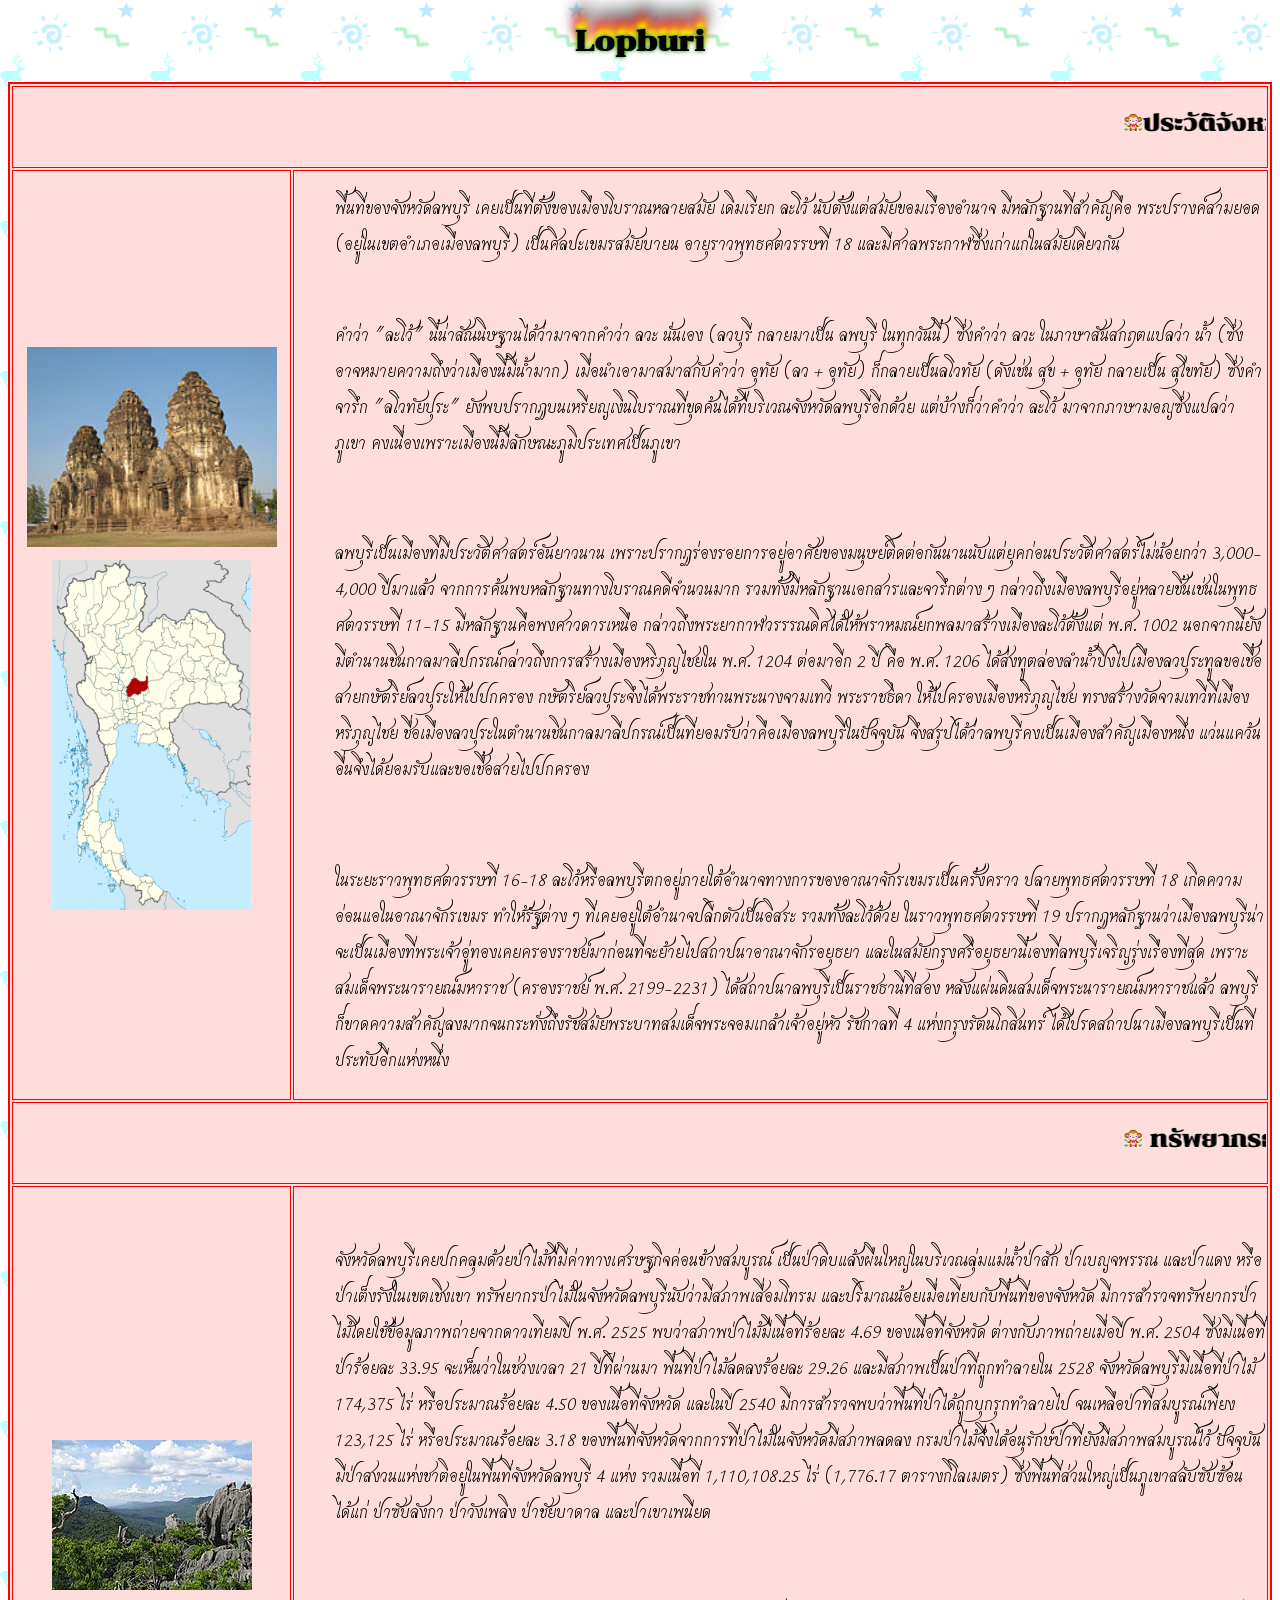
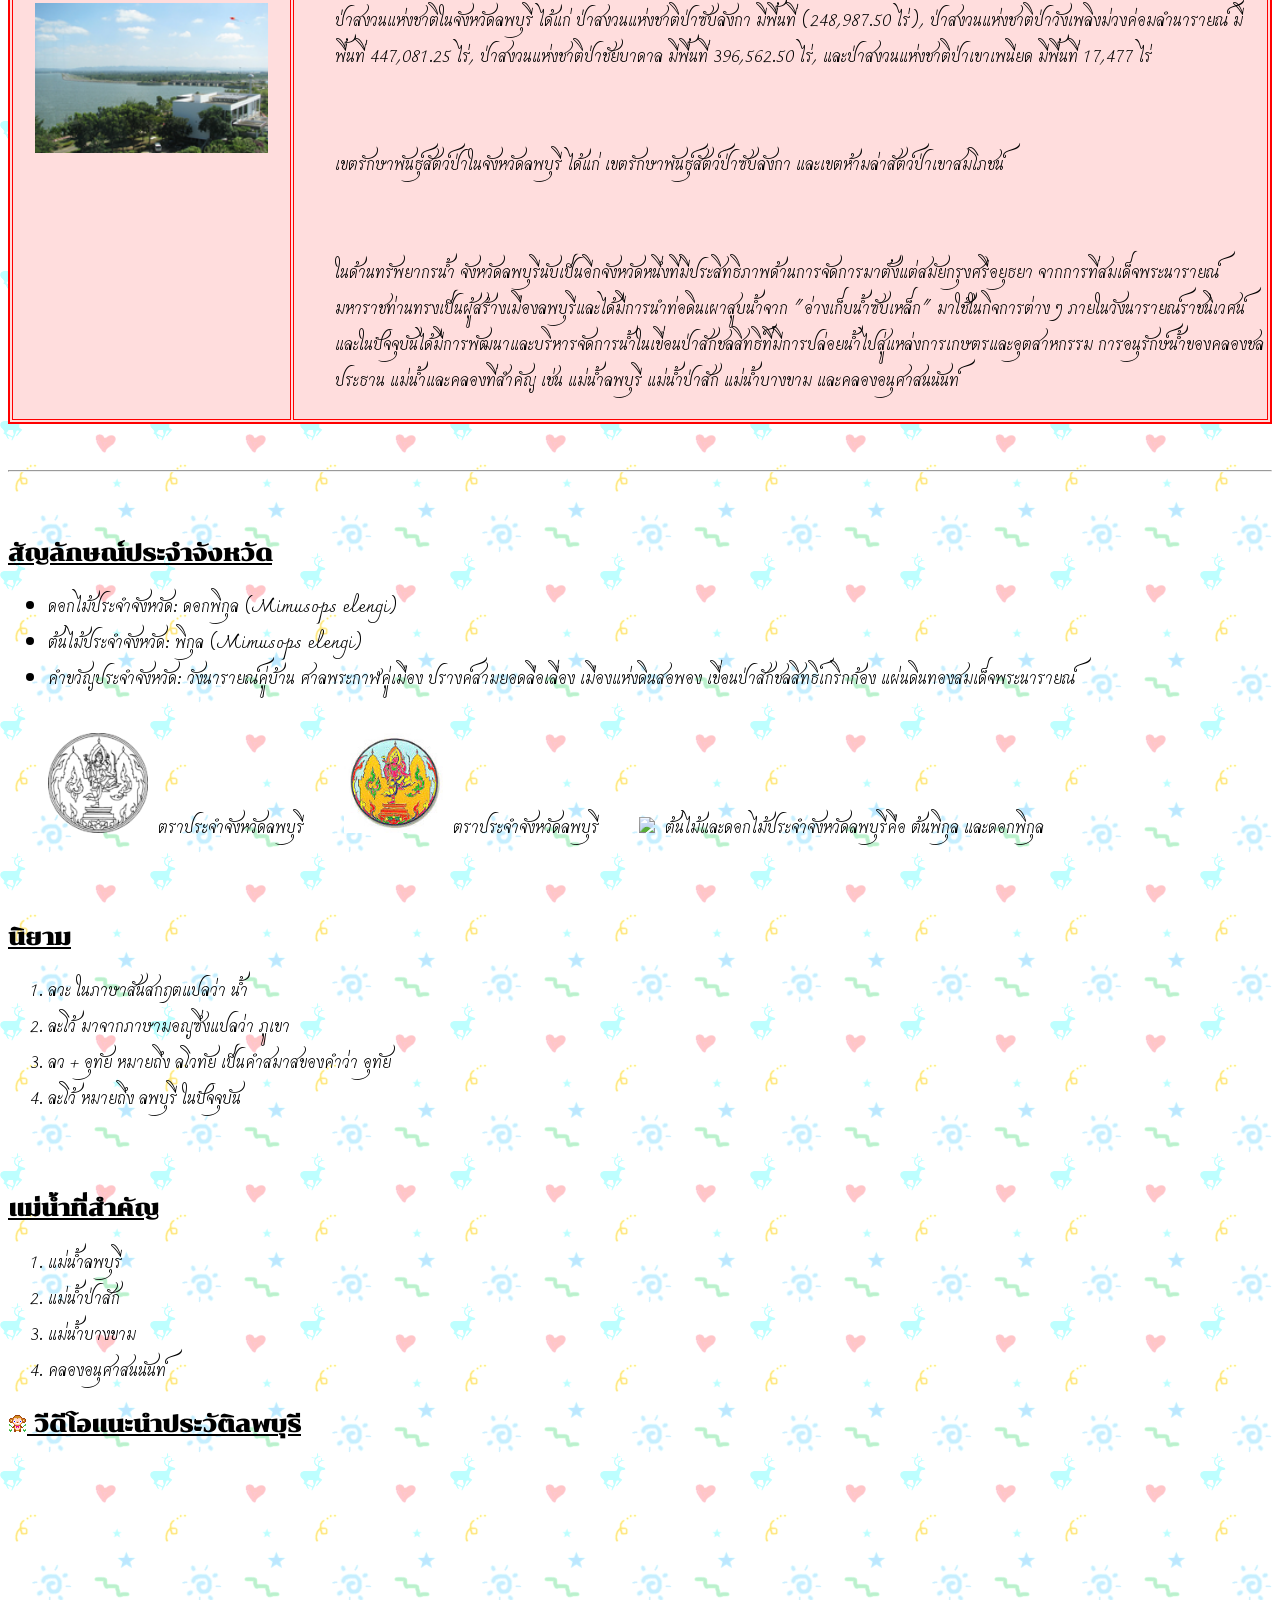
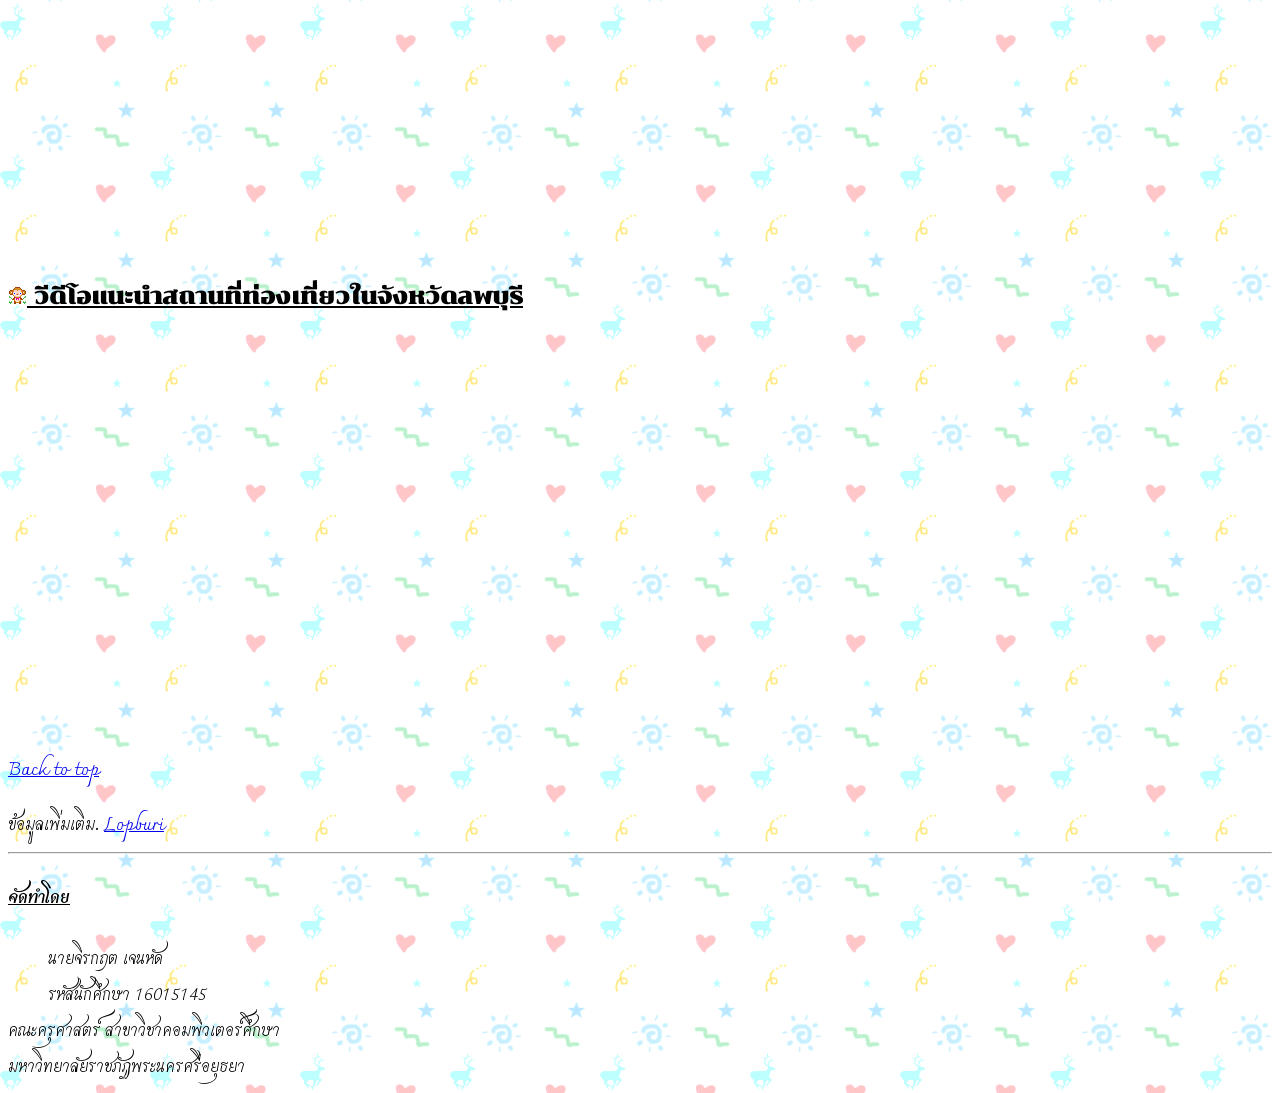
==== Midtermjikit/Index.html @ a2d85586 "Add files via upload" ====
<!DOCTYPE html>
<html lang="en" dir="ltr">
  <head>
    <meta charset="utf-8">
    <title> Lopburi </title>
    <link href="https://fonts.googleapis.com/css?family=Charmonman|Chonburi" rel="stylesheet">
    <style>
    h3 {
        font-family: 'Chonburi', cursive; }

    h2 {
       font-family: 'Chonburi', cursive;
       text-shadow: 4px 4px 4px #aaa;
       text-shadow:0px 0px 4px green, 0px -5px 4px yellow, 2px -10px 6px orange, -2px -15px 11px red, 2px -25px 18px black;
     }

      body {
        font-family: 'Charmonman', cursive;
        font-size: 120% ;
      }

    </style>
  </head>
  <body background="bg026.gif">
    <center><h2> Lopburi </h2></center>
    <table border = "2" bordercolor="red" with="40%" height="60%" align="center" bgcolor="#FFDDDD">
    <tr>
    <td colspan = "2" ><h3><center><u><marquee direction="left"><img src="icon035.gif">ประวัติจังหวัดลพบุรี </marquee></u></center>
    </h3></td></tr>

    <tr>
    <td align="center"> <img src="Plang3.jpg" with="200" height="200" >
                        <img src="thai.png" with="350" height="350" > </td>
    <td><p><dd> พื้นที่ของจังหวัดลพบุรี เคยเป็นที่ตั้งของเมืองโบราณหลายสมัย เดิมเรียก ละโว้ นับตั้งแต่สมัยขอมเรืองอำนาจ มีหลักฐานที่สำคัญคือ พระปรางค์สามยอด
      (อยู่ในเขตอำเภอเมืองลพบุรี) เป็นศิลปะเขมรสมัยบายน อายุราวพุทธศตวรรษที่ 18 และมีศาลพระกาฬซึ่งเก่าแก่ในสมัยเดียวกัน</p>
      <p><dd><br>คำว่า "ละโว้" นี้น่าสัณนิษฐานได้ว่ามาจากคำว่า ลวะ นั่นเอง (ลวบุรี กลายมาเป็น ลพบุรี ในทุกวันนี้) ซึ่งคำว่า ลวะ ในภาษาสันสกฤตแปลว่า น้ำ (ซึ่งอาจหมายความถึงว่าเมืองนี้มีน้ำมาก)
      เมื่อนำเอามาสมาสกับคำว่า อุทัย (ลว + อุทัย) ก็กลายเป็นลโวทัย (ดังเช่น สุข + อุทัย กลายเป็น สุโขทัย) ซึ่งคำจารึก "ลโวทัยปุระ" ยังพบปรากฏบนเหรียญเงินโบราณที่ขุดค้นได้ที่บริเวณจังหวัดลพบุรีอีกด้วย
      แต่บ้างก็ว่าคำว่า ละโว้ มาจากภาษามอญซึ่งแปลว่าภูเขา คงเนื่องเพราะเมืองนี้มีลักษณะภูมิประเทศเป็นภูเขา</p><br>
      <p><dd>ลพบุรีเป็นเมืองที่มีประวัติศาสตร์อันยาวนาน เพราะปรากฏร่องรอยการอยู่อาศัยของมนุษย์ติดต่อกันนานนับแต่ยุคก่อนประวัติศาสตร์ไม่น้อยกว่า 3,000-4,000 ปีมาแล้ว จากการค้นพบหลักฐานทางโบราณคดีจำนวนมาก รวมทั้งมีหลักฐานเอกสารและจารึกต่าง ๆ
      กล่าวถึงเมืองลพบุรีอยู่หลายชิ้นเช่นในพุทธศตวรรษที่ 11-15 มีหลักฐานคือพงศาวดารเหนือ กล่าวถึงพระยากาฬวรรรณดิศได้ให้พราหมณ์ยกพลมาสร้างเมืองละโว้ตั้งแต่ พ.ศ. 1002
      นอกจากนี้ยังมีตำนานชินกาลมาลีปกรณ์กล่าวถึงการสร้างเมืองหริภุญไชยใน พ.ศ. 1204 ต่อมาอีก 2 ปี คือ พ.ศ. 1206 ได้ส่งทูตล่องลำน้ำปิงไปเมืองลวปุระทูลขอเชื้อสายกษัตริย์ลวปุระให้ไปปกครอง
      กษัตริย์ลวปุระจึงได้พระราชทานพระนางจามเทวี พระราชธิดา ให้ไปครองเมืองหริภุญไชย ทรงสร้างวัดจามเทวีที่เมืองหริภุญไชย ชื่อเมืองลวปุระในตำนานชินกาลมาลีปกรณ์เป็นที่ยอมรับว่าคือเมืองลพบุรีในปัจจุบัน
      จึงสรุปได้ว่าลพบุรีคงเป็นเมืองสำคัญเมืองหนึ่ง แว่นแคว้นอื่นจึงได้ยอมรับและขอเชื้อสายไปปกครอง</p><br>
      <p><dd>ในระยะราวพุทธศตวรรษที่ 16-18 ละโว้หรือลพบุรีตกอยู่ภายใต้อำนาจทางการของอาณาจักรเขมรเป็นครั้งคราว ปลายพุทธศตวรรษที่ 18 เกิดความอ่อนแอในอาณาจักรเขมร ทำให้รัฐต่าง ๆ ที่เคยอยู่ใต้อำนาจปลีกตัวเป็นอิสระ
      รวมทั้งละโว้ด้วย ในราวพุทธศตวรรษที่ 19 ปรากฏหลักฐานว่าเมืองลพบุรีน่าจะเป็นเมืองที่พระเจ้าอู่ทองเคยครองราชย์มาก่อนที่จะย้ายไปสถาปนาอาณาจักรอยุธยา และในสมัยกรุงศรีอยุธยานี้เองที่ลพบุรีเจริญรุ่งเรืองที่สุด
      เพราะสมเด็จพระนารายณ์มหาราช (ครองราชย์ พ.ศ. 2199-2231) ได้สถาปนาลพบุรีเป็นราชธานีที่สอง หลังแผ่นดินสมเด็จพระนารายณ์มหาราชแล้ว ลพบุรีก็ขาดความสำคัญลงมากจนกระทั่งถึงรัชสมัยพระบาทสมเด็จพระจอมเกล้าเจ้าอยู่หัว รัชกาลที่ 4
      แห่งกรุงรัตนโกสินทร์ ได้โปรดสถาปนาเมืองลพบุรีเป็นที่ประทับอีกแห่งหนึ่ง</p>

  </td>
    </tr>

    <tr>
    <td colspan = "2"><h3><u><center><marquee direction="left"><img src="icon035.gif"> ทรัพยากรธรรมชาติ </marquee></center></u></h3></td>
    </tr>
    <tr>
    <td align="center"> <img src= "1.jpg" with="150" height="150">
          <img src= "2.png" with="150" height="150"> </td>
    <td><p><dd><br>
    จังหวัดลพบุรีเคยปกคลุมด้วยป่าไม้ที่มีค่าทางเศรษฐกิจค่อนข้างสมบูรณ์ เป็นป่าดิบแล้งผืนใหญ่ในบริเวณลุ่มแม่น้ำป่าสัก ป่าเบญจพรรณ และป่าแดง หรือป่าเต็งรังในเขตเชิงเขา ทรัพยากรป่าไม้ในจังหวัดลพบุรีนับว่ามีสภาพเสื่อมโทรม และปริมาณน้อยเมื่อเทียบกับพื้นที่ของจังหวัด มีการสำรวจทรัพยากรป่าไม้โดยใช้ข้อมูลภาพถ่ายจากดาวเทียมปี พ.ศ. 2525 พบว่าสภาพป่าไม้มีเนื้อที่ร้อยละ 4.69 ของเนื้อที่จังหวัด ต่างกับภาพถ่ายเมื่อปี พ.ศ. 2504 ซึ่งมีเนื้อที่ป่าร้อยละ 33.95 จะเห็นว่าในช่วงเวลา 21 ปีที่ผ่านมา พื้นที่ป่าไม้ลดลงร้อยละ 29.26 และมีสภาพเป็นป่าที่ถูกทำลายใน 2528 จังหวัดลพบุรีมีเนื้อที่ป่าไม้ 174,375 ไร่ หรือประมาณร้อยละ 4.50 ของเนื้อที่จังหวัด และในปี 2540 มีการสำรวจพบว่าพื้นที่ป่าได้ถูกบุกรุกทำลายไป จนเหลือป่าที่สมบูรณ์เพียง 123,125 ไร่ หรือประมาณร้อยละ 3.18 ของพื้นที่จังหวัดจากการที่ป่าไม้ในจังหวัดมีสภาพลดลง กรมป่าไม้จึงได้อนุรักษ์ป่าที่ยังมีสภาพสมบูรณ์ไว้ ปัจจุบันมีป่าสงวนแห่งชาติอยู่ในพื้นที่จังหวัดลพบุรี 4 แห่ง รวมเนื้อที่ 1,110,108.25 ไร่ (1,776.17 ตารางกิโลเมตร) ซึ่งพื้นที่ส่วนใหญ่เป็นภูเขาสลับซับซ้อน ได้แก่ ป่าซับลังกา ป่าวังเพลิง ป่าชัยบาดาล และป่าเขาเพนียด
  </dd><br><br>
    <dd>ป่าสงวนแห่งชาติในจังหวัดลพบุรี ได้แก่ ป่าสงวนแห่งชาติป่าซับลังกา มีพื้นที่ (248,987.50 ไร่), ป่าสงวนแห่งชาติป่าวังเพลิงม่วงค่อมลำนารายณ์ มีพื้นที่ 447,081.25 ไร่, ป่าสงวนแห่งชาติป่าชัยบาดาล มีพื้นที่ 396,562.50 ไร่, และป่าสงวนแห่งชาติป่าเขาเพนียด มีพื้นที่ 17,477 ไร่
    </dd><br><br>
    <dd>เขตรักษาพันธุ์สัตว์ป่าในจังหวัดลพบุรี ได้แก่ เขตรักษาพันธุ์สัตว์ป่าซับลังกา และเขตห้ามล่าสัตว์ป่าเขาสมโภชน์
    </dd><br><br>
    <dd>ในด้านทรัพยากรน้ำ จังหวัดลพบุรีนับเป็นอีกจังหวัดหนึ่งที่มีประสิทธิภาพด้านการจัดการมาตั้งแต่สมัยกรุงศรีอยุธยา จากการที่สมเด็จพระนารายณ์มหาราชท่านทรงเป็นผู้สร้างเมืองลพบุรีและได้มีการนำท่อดินเผาสูบน้ำจาก "อ่างเก็บน้ำซับเหล็ก" มาใช้ในกิจการต่าง ๆ ภายในวังนารายณ์ราชนิเวศน์ และในปัจจุบันได้มีการพัฒนาและบริหารจัดการน้ำในเขื่อนป่าสักชลสิทธิ์ที่มีการปล่อยน้ำไปสู่แหล่งการเกษตรและอุตสาหกรรม การอนุรักษ์น้ำของคลองชลประธาน แม่น้ำและคลองที่สำคัญ เช่น แม่น้ำลพบุรี แม่น้ำป่าสัก แม่น้ำบางขาม และคลองอนุศาสนนันท์
  </dd></p></td>
    </tr>
    </table>
    <br><hr>
<br><U><h3> สัญลักษณ์ประจำจังหวัด </h3></u>
  <ul>

<li>ดอกไม้ประจำจังหวัด: ดอกพิกุล (Mimusops elengi)</li>
<li>ต้นไม้ประจำจังหวัด: พิกุล (Mimusops elengi)</li>
<li>คำขวัญประจำจังหวัด: วังนารายณ์คู่บ้าน ศาลพระกาฬคู่เมือง ปรางค์สามยอดลือเลื่อง เมืองแห่งดินสอพอง เขื่อนป่าสักชลสิทธิ์เกริกก้อง แผ่นดินทองสมเด็จพระนารายณ์</li>
<br><img src= "tra1.png" with="100" height="100">&nbsp; ตราประจำจังหวัดลพบุรี &nbsp;&nbsp;&nbsp;&nbsp;&nbsp;&nbsp;
<img src= "tra2.jpg" with="100" height="100"> &nbsp;ตราประจำจังหวัดลพบุรี &nbsp;&nbsp;&nbsp;&nbsp;&nbsp;&nbsp;
<img src= "tra3.jpg" with="100" height="100"> &nbsp;ต้นไม้และดอกไม้ประจำจังหวัดลพบุรีคือ ต้นพิกุล และดอกพิกุล
</ul>
    <br><U><h3> นิยาม </h3></u>
      <ol>
      <li>ลวะ ในภาษาสันสกฤตแปลว่า น้ำ </li>
      <li>ละโว้ มาจากภาษามอญซึ่งแปลว่า ภูเขา </li>
      <li> ลว + อุทัย หมายถึง ลโวทัย เป็นคำสมาสของคำว่า อุทัย </li>
      <li> ละโว้ หมายถึง ลพบุรี ในปัจจุบัน </li>

      </ol>

      <br><U><h3> แม่น้ำที่สำคัญ </h3></u>
<ol>
<li>แม่น้ำลพบุรี</li>
<li>แม่น้ำป่าสัก</li>
<li>แม่น้ำบางขาม</li>
<li>คลองอนุศาสนนันท์</li></ol>

<b><u><h3><img src="icon035.gif"> วีดีโอแนะนำประวัติลพบุรี  </h3></u></b><br>
<iframe width="560" height="315" src="https://www.youtube.com/embed/dMR2c7XdHPo" frameborder="0" allow="accelerometer; autoplay; encrypted-media; gyroscope; picture-in-picture" allowfullscreen></iframe><br><br>
<b><u><h3><img src="icon035.gif"> วีดีโอแนะนำสถานที่ท่องเที่ยวในจังหวัดลพบุรี  </h3></u></b><br>
<iframe width="560" height="315" src="https://www.youtube.com/embed/UuY1HCXAwKQ" frameborder="0" allow="accelerometer; autoplay; encrypted-media; gyroscope; picture-in-picture" allowfullscreen></iframe><br><br>

<p><a href="#top"> Back to top</a></p>

ข้อมูลเพิ่มเติม. <a href="https://sites.google.com/site/lopburilalita/prawati-lphburi" target="blank">Lopburi </a><br>
<hr>
<h4><U><b>จัดทำโดย</b></U></h4>
<dd>นายจิรกฤต เจนหัด <br>
  รหัสนักศึกษา 16015145 </dd>
  คณะครุศาสตร์ สาขาวิชาคอมพิวเตอร์ศึกษา <br>
  มหาวิทยาลัยราชภัฏพระนครศรีอยุธยา

  </body>
  </body>
</html>
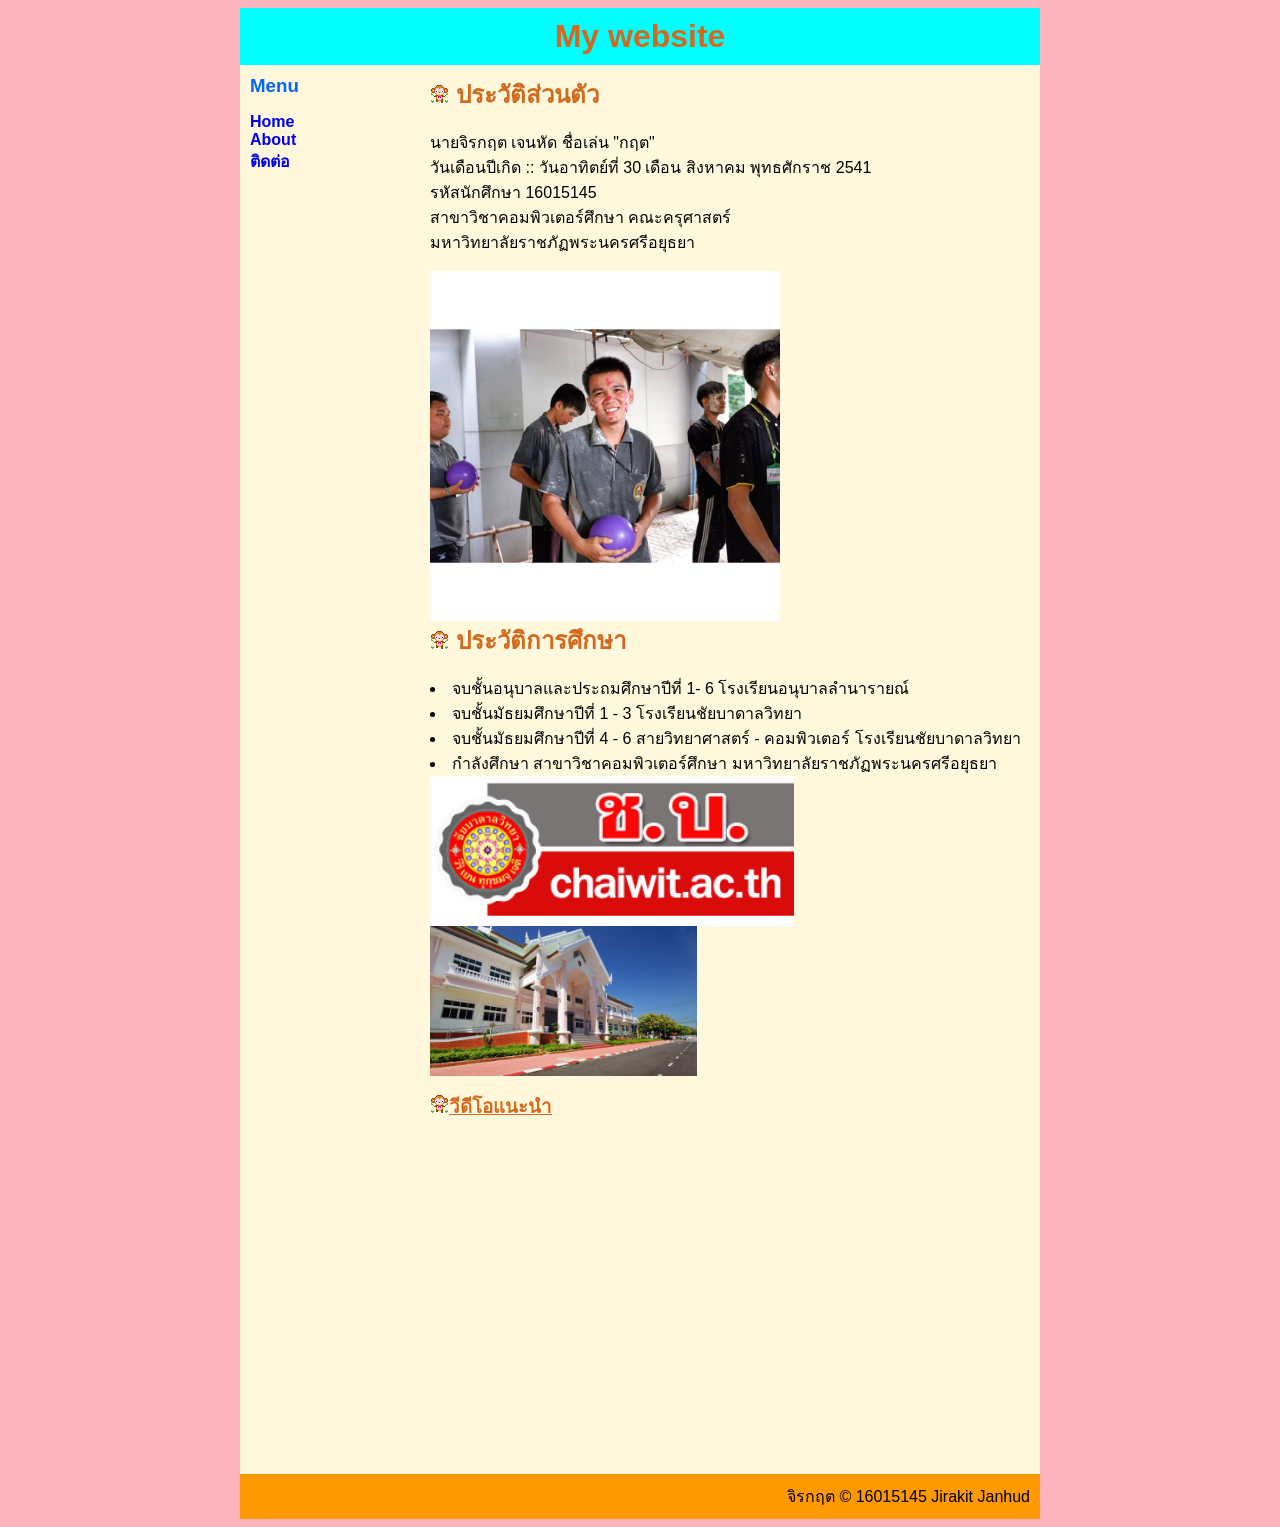
==== commit 3619368c: "Add files via upload" ====
--- a/Midtermjikit/Index.html
+++ b/Midtermjikit/Index.html
@@ -2,112 +2,55 @@
 <html lang="en" dir="ltr">
   <head>
     <meta charset="utf-8">
-    <title> Lopburi </title>
-    <link href="https://fonts.googleapis.com/css?family=Charmonman|Chonburi" rel="stylesheet">
-    <style>
-    h3 {
-        font-family: 'Chonburi', cursive; }
+    <title> My website </title>
+    <link rel="stylesheet" type="text/css" href="style.css " />
+<style >
+  #header{
+    background-color: #00FFFF;
+  }
+</style>
+  </head>
+  <body>
+    <div id="container">
+      <div id="header">
+        <h1> My website </h1>
+      </div>
+      <div id="content">
+        <div id="nav">
+          <h3 style="color:#0066FF;">Menu</h3>
+          <ul>
+            <li><a class="selected" href="#">Home</a></li>
+            <li><a class="selected" href="#">About</a></li>
+            <li><a class="selected" href="https://www.facebook.com/JirakitJanhud" target="blank">ติดต่อ</a></li>
+          </ul>
+        </div>
+        <div id="main">
+          <h2><img src="icon035.gif"> ประวัติส่วนตัว</h2>
+          <p>นายจิรกฤต  เจนหัด  ชื่อเล่น "กฤต" <br>
+วันเดือนปีเกิด :: วันอาทิตย์ที่ 30 เดือน สิงหาคม พุทธศักราช 2541 <br>
+รหัสนักศึกษา 16015145 <br>
+สาขาวิชาคอมพิวเตอร์ศึกษา คณะครุศาสตร์ <br>
+มหาวิทยาลัยราชภัฏพระนครศรีอยุธยา <br></p>
+<img src="Jirakit.jpg" with="350" height="350" align="center">
+<h2><img src="icon035.gif"> ประวัติการศึกษา</h2>
+<p>
+<li>จบชั้นอนุบาลและประถมศึกษาปีที่ 1- 6 โรงเรียนอนุบาลลำนารายณ์ </li>
+<li>จบชั้นมัธยมศึกษาปีที่ 1 - 3  โรงเรียนชัยบาดาลวิทยา </li>
+<li>จบชั้นมัธยมศึกษาปีที่ 4 - 6 สายวิทยาศาสตร์ - คอมพิวเตอร์  โรงเรียนชัยบาดาลวิทยา </li>
+<li>กำลังศึกษา สาขาวิชาคอมพิวเตอร์ศึกษา มหาวิทยาลัยราชภัฏพระนครศรีอยุธยา</li>
+<img src= "Chaiwit.png" with="150" height="150" align="center"><br>
+<img src= "aru.jpg" with="150" height="150" align="center">
+</p>
+ <p><b><u> <h3><img src="icon035.gif">วีดีโอแนะนำ  </h3></u></b><br>
 
-    h2 {
-       font-family: 'Chonburi', cursive;
-       text-shadow: 4px 4px 4px #aaa;
-       text-shadow:0px 0px 4px green, 0px -5px 4px yellow, 2px -10px 6px orange, -2px -15px 11px red, 2px -25px 18px black;
-     }
+<iframe width="560" height="315" src="https://www.youtube.com/embed/AhkbPxUirCs" frameborder="0" allow="accelerometer; autoplay; encrypted-media; gyroscope; picture-in-picture" allowfullscreen></iframe>
+</p>
 
-      body {
-        font-family: 'Charmonman', cursive;
-        font-size: 120% ;
-      }
-
-    </style>
-  </head>
-  <body background="bg026.gif">
-    <center><h2> Lopburi </h2></center>
-    <table border = "2" bordercolor="red" with="40%" height="60%" align="center" bgcolor="#FFDDDD">
-    <tr>
-    <td colspan = "2" ><h3><center><u><marquee direction="left"><img src="icon035.gif">ประวัติจังหวัดลพบุรี </marquee></u></center>
-    </h3></td></tr>
-
-    <tr>
-    <td align="center"> <img src="Plang3.jpg" with="200" height="200" >
-                        <img src="thai.png" with="350" height="350" > </td>
-    <td><p><dd> พื้นที่ของจังหวัดลพบุรี เคยเป็นที่ตั้งของเมืองโบราณหลายสมัย เดิมเรียก ละโว้ นับตั้งแต่สมัยขอมเรืองอำนาจ มีหลักฐานที่สำคัญคือ พระปรางค์สามยอด
-      (อยู่ในเขตอำเภอเมืองลพบุรี) เป็นศิลปะเขมรสมัยบายน อายุราวพุทธศตวรรษที่ 18 และมีศาลพระกาฬซึ่งเก่าแก่ในสมัยเดียวกัน</p>
-      <p><dd><br>คำว่า "ละโว้" นี้น่าสัณนิษฐานได้ว่ามาจากคำว่า ลวะ นั่นเอง (ลวบุรี กลายมาเป็น ลพบุรี ในทุกวันนี้) ซึ่งคำว่า ลวะ ในภาษาสันสกฤตแปลว่า น้ำ (ซึ่งอาจหมายความถึงว่าเมืองนี้มีน้ำมาก)
-      เมื่อนำเอามาสมาสกับคำว่า อุทัย (ลว + อุทัย) ก็กลายเป็นลโวทัย (ดังเช่น สุข + อุทัย กลายเป็น สุโขทัย) ซึ่งคำจารึก "ลโวทัยปุระ" ยังพบปรากฏบนเหรียญเงินโบราณที่ขุดค้นได้ที่บริเวณจังหวัดลพบุรีอีกด้วย
-      แต่บ้างก็ว่าคำว่า ละโว้ มาจากภาษามอญซึ่งแปลว่าภูเขา คงเนื่องเพราะเมืองนี้มีลักษณะภูมิประเทศเป็นภูเขา</p><br>
-      <p><dd>ลพบุรีเป็นเมืองที่มีประวัติศาสตร์อันยาวนาน เพราะปรากฏร่องรอยการอยู่อาศัยของมนุษย์ติดต่อกันนานนับแต่ยุคก่อนประวัติศาสตร์ไม่น้อยกว่า 3,000-4,000 ปีมาแล้ว จากการค้นพบหลักฐานทางโบราณคดีจำนวนมาก รวมทั้งมีหลักฐานเอกสารและจารึกต่าง ๆ
-      กล่าวถึงเมืองลพบุรีอยู่หลายชิ้นเช่นในพุทธศตวรรษที่ 11-15 มีหลักฐานคือพงศาวดารเหนือ กล่าวถึงพระยากาฬวรรรณดิศได้ให้พราหมณ์ยกพลมาสร้างเมืองละโว้ตั้งแต่ พ.ศ. 1002
-      นอกจากนี้ยังมีตำนานชินกาลมาลีปกรณ์กล่าวถึงการสร้างเมืองหริภุญไชยใน พ.ศ. 1204 ต่อมาอีก 2 ปี คือ พ.ศ. 1206 ได้ส่งทูตล่องลำน้ำปิงไปเมืองลวปุระทูลขอเชื้อสายกษัตริย์ลวปุระให้ไปปกครอง
-      กษัตริย์ลวปุระจึงได้พระราชทานพระนางจามเทวี พระราชธิดา ให้ไปครองเมืองหริภุญไชย ทรงสร้างวัดจามเทวีที่เมืองหริภุญไชย ชื่อเมืองลวปุระในตำนานชินกาลมาลีปกรณ์เป็นที่ยอมรับว่าคือเมืองลพบุรีในปัจจุบัน
-      จึงสรุปได้ว่าลพบุรีคงเป็นเมืองสำคัญเมืองหนึ่ง แว่นแคว้นอื่นจึงได้ยอมรับและขอเชื้อสายไปปกครอง</p><br>
-      <p><dd>ในระยะราวพุทธศตวรรษที่ 16-18 ละโว้หรือลพบุรีตกอยู่ภายใต้อำนาจทางการของอาณาจักรเขมรเป็นครั้งคราว ปลายพุทธศตวรรษที่ 18 เกิดความอ่อนแอในอาณาจักรเขมร ทำให้รัฐต่าง ๆ ที่เคยอยู่ใต้อำนาจปลีกตัวเป็นอิสระ
-      รวมทั้งละโว้ด้วย ในราวพุทธศตวรรษที่ 19 ปรากฏหลักฐานว่าเมืองลพบุรีน่าจะเป็นเมืองที่พระเจ้าอู่ทองเคยครองราชย์มาก่อนที่จะย้ายไปสถาปนาอาณาจักรอยุธยา และในสมัยกรุงศรีอยุธยานี้เองที่ลพบุรีเจริญรุ่งเรืองที่สุด
-      เพราะสมเด็จพระนารายณ์มหาราช (ครองราชย์ พ.ศ. 2199-2231) ได้สถาปนาลพบุรีเป็นราชธานีที่สอง หลังแผ่นดินสมเด็จพระนารายณ์มหาราชแล้ว ลพบุรีก็ขาดความสำคัญลงมากจนกระทั่งถึงรัชสมัยพระบาทสมเด็จพระจอมเกล้าเจ้าอยู่หัว รัชกาลที่ 4
-      แห่งกรุงรัตนโกสินทร์ ได้โปรดสถาปนาเมืองลพบุรีเป็นที่ประทับอีกแห่งหนึ่ง</p>
-
-  </td>
-    </tr>
-
-    <tr>
-    <td colspan = "2"><h3><u><center><marquee direction="left"><img src="icon035.gif"> ทรัพยากรธรรมชาติ </marquee></center></u></h3></td>
-    </tr>
-    <tr>
-    <td align="center"> <img src= "1.jpg" with="150" height="150">
-          <img src= "2.png" with="150" height="150"> </td>
-    <td><p><dd><br>
-    จังหวัดลพบุรีเคยปกคลุมด้วยป่าไม้ที่มีค่าทางเศรษฐกิจค่อนข้างสมบูรณ์ เป็นป่าดิบแล้งผืนใหญ่ในบริเวณลุ่มแม่น้ำป่าสัก ป่าเบญจพรรณ และป่าแดง หรือป่าเต็งรังในเขตเชิงเขา ทรัพยากรป่าไม้ในจังหวัดลพบุรีนับว่ามีสภาพเสื่อมโทรม และปริมาณน้อยเมื่อเทียบกับพื้นที่ของจังหวัด มีการสำรวจทรัพยากรป่าไม้โดยใช้ข้อมูลภาพถ่ายจากดาวเทียมปี พ.ศ. 2525 พบว่าสภาพป่าไม้มีเนื้อที่ร้อยละ 4.69 ของเนื้อที่จังหวัด ต่างกับภาพถ่ายเมื่อปี พ.ศ. 2504 ซึ่งมีเนื้อที่ป่าร้อยละ 33.95 จะเห็นว่าในช่วงเวลา 21 ปีที่ผ่านมา พื้นที่ป่าไม้ลดลงร้อยละ 29.26 และมีสภาพเป็นป่าที่ถูกทำลายใน 2528 จังหวัดลพบุรีมีเนื้อที่ป่าไม้ 174,375 ไร่ หรือประมาณร้อยละ 4.50 ของเนื้อที่จังหวัด และในปี 2540 มีการสำรวจพบว่าพื้นที่ป่าได้ถูกบุกรุกทำลายไป จนเหลือป่าที่สมบูรณ์เพียง 123,125 ไร่ หรือประมาณร้อยละ 3.18 ของพื้นที่จังหวัดจากการที่ป่าไม้ในจังหวัดมีสภาพลดลง กรมป่าไม้จึงได้อนุรักษ์ป่าที่ยังมีสภาพสมบูรณ์ไว้ ปัจจุบันมีป่าสงวนแห่งชาติอยู่ในพื้นที่จังหวัดลพบุรี 4 แห่ง รวมเนื้อที่ 1,110,108.25 ไร่ (1,776.17 ตารางกิโลเมตร) ซึ่งพื้นที่ส่วนใหญ่เป็นภูเขาสลับซับซ้อน ได้แก่ ป่าซับลังกา ป่าวังเพลิง ป่าชัยบาดาล และป่าเขาเพนียด
-  </dd><br><br>
-    <dd>ป่าสงวนแห่งชาติในจังหวัดลพบุรี ได้แก่ ป่าสงวนแห่งชาติป่าซับลังกา มีพื้นที่ (248,987.50 ไร่), ป่าสงวนแห่งชาติป่าวังเพลิงม่วงค่อมลำนารายณ์ มีพื้นที่ 447,081.25 ไร่, ป่าสงวนแห่งชาติป่าชัยบาดาล มีพื้นที่ 396,562.50 ไร่, และป่าสงวนแห่งชาติป่าเขาเพนียด มีพื้นที่ 17,477 ไร่
-    </dd><br><br>
-    <dd>เขตรักษาพันธุ์สัตว์ป่าในจังหวัดลพบุรี ได้แก่ เขตรักษาพันธุ์สัตว์ป่าซับลังกา และเขตห้ามล่าสัตว์ป่าเขาสมโภชน์
-    </dd><br><br>
-    <dd>ในด้านทรัพยากรน้ำ จังหวัดลพบุรีนับเป็นอีกจังหวัดหนึ่งที่มีประสิทธิภาพด้านการจัดการมาตั้งแต่สมัยกรุงศรีอยุธยา จากการที่สมเด็จพระนารายณ์มหาราชท่านทรงเป็นผู้สร้างเมืองลพบุรีและได้มีการนำท่อดินเผาสูบน้ำจาก "อ่างเก็บน้ำซับเหล็ก" มาใช้ในกิจการต่าง ๆ ภายในวังนารายณ์ราชนิเวศน์ และในปัจจุบันได้มีการพัฒนาและบริหารจัดการน้ำในเขื่อนป่าสักชลสิทธิ์ที่มีการปล่อยน้ำไปสู่แหล่งการเกษตรและอุตสาหกรรม การอนุรักษ์น้ำของคลองชลประธาน แม่น้ำและคลองที่สำคัญ เช่น แม่น้ำลพบุรี แม่น้ำป่าสัก แม่น้ำบางขาม และคลองอนุศาสนนันท์
-  </dd></p></td>
-    </tr>
-    </table>
-    <br><hr>
-<br><U><h3> สัญลักษณ์ประจำจังหวัด </h3></u>
-  <ul>
-
-<li>ดอกไม้ประจำจังหวัด: ดอกพิกุล (Mimusops elengi)</li>
-<li>ต้นไม้ประจำจังหวัด: พิกุล (Mimusops elengi)</li>
-<li>คำขวัญประจำจังหวัด: วังนารายณ์คู่บ้าน ศาลพระกาฬคู่เมือง ปรางค์สามยอดลือเลื่อง เมืองแห่งดินสอพอง เขื่อนป่าสักชลสิทธิ์เกริกก้อง แผ่นดินทองสมเด็จพระนารายณ์</li>
-<br><img src= "tra1.png" with="100" height="100">&nbsp; ตราประจำจังหวัดลพบุรี &nbsp;&nbsp;&nbsp;&nbsp;&nbsp;&nbsp;
-<img src= "tra2.jpg" with="100" height="100"> &nbsp;ตราประจำจังหวัดลพบุรี &nbsp;&nbsp;&nbsp;&nbsp;&nbsp;&nbsp;
-<img src= "tra3.jpg" with="100" height="100"> &nbsp;ต้นไม้และดอกไม้ประจำจังหวัดลพบุรีคือ ต้นพิกุล และดอกพิกุล
-</ul>
-    <br><U><h3> นิยาม </h3></u>
-      <ol>
-      <li>ลวะ ในภาษาสันสกฤตแปลว่า น้ำ </li>
-      <li>ละโว้ มาจากภาษามอญซึ่งแปลว่า ภูเขา </li>
-      <li> ลว + อุทัย หมายถึง ลโวทัย เป็นคำสมาสของคำว่า อุทัย </li>
-      <li> ละโว้ หมายถึง ลพบุรี ในปัจจุบัน </li>
-
-      </ol>
-
-      <br><U><h3> แม่น้ำที่สำคัญ </h3></u>
-<ol>
-<li>แม่น้ำลพบุรี</li>
-<li>แม่น้ำป่าสัก</li>
-<li>แม่น้ำบางขาม</li>
-<li>คลองอนุศาสนนันท์</li></ol>
-
-<b><u><h3><img src="icon035.gif"> วีดีโอแนะนำประวัติลพบุรี  </h3></u></b><br>
-<iframe width="560" height="315" src="https://www.youtube.com/embed/dMR2c7XdHPo" frameborder="0" allow="accelerometer; autoplay; encrypted-media; gyroscope; picture-in-picture" allowfullscreen></iframe><br><br>
-<b><u><h3><img src="icon035.gif"> วีดีโอแนะนำสถานที่ท่องเที่ยวในจังหวัดลพบุรี  </h3></u></b><br>
-<iframe width="560" height="315" src="https://www.youtube.com/embed/UuY1HCXAwKQ" frameborder="0" allow="accelerometer; autoplay; encrypted-media; gyroscope; picture-in-picture" allowfullscreen></iframe><br><br>
-
-<p><a href="#top"> Back to top</a></p>
-
-ข้อมูลเพิ่มเติม. <a href="https://sites.google.com/site/lopburilalita/prawati-lphburi" target="blank">Lopburi </a><br>
-<hr>
-<h4><U><b>จัดทำโดย</b></U></h4>
-<dd>นายจิรกฤต เจนหัด <br>
-  รหัสนักศึกษา 16015145 </dd>
-  คณะครุศาสตร์ สาขาวิชาคอมพิวเตอร์ศึกษา <br>
-  มหาวิทยาลัยราชภัฏพระนครศรีอยุธยา
-
-  </body>
+        </div>
+      </div>
+      <div id="footer">
+        จิรกฤต &copy; 16015145 Jirakit Janhud
+      </div>
+    </div>
   </body>
 </html>
--- a/Midtermjikit/style.css
+++ b/Midtermjikit/style.css
@@ -0,0 +1,57 @@
+body {
+	background-color:#FDB4BF;
+	font-family: Gotham, "Helvetica Neue", Helvetica, Arial, sans-serif;
+	}
+	
+a {
+	text-decoration : none;
+	color:rad;
+	
+	}
+h1,h2,h3{
+	margin:0;
+	color:#D2691E;
+	}
+
+#container {
+	background-color:#FFF8DC;
+	width:800px;
+	margin-right:auto;
+	margin-left:auto;
+	}
+#header {
+	 background-color :#00FFFF;
+	 color:black;
+	 text-align: center;
+	 padding:10px;
+	 
+	}
+	
+#content {
+	padding: 10px;
+	}
+#nav{
+	width:180px;
+	float:left;
+	}
+#nav ul{
+	list-style-type:none;	
+	padding:0;
+	}
+
+#nav .selected{
+	font-weight:bold;
+	}
+	
+#main {
+	width:600px;
+	float:right;
+		}
+	
+#footer{
+	clear: both;
+	padding:10px;
+	background-color: #FF9900;
+	color:black;
+	text-align:right;
+	}
